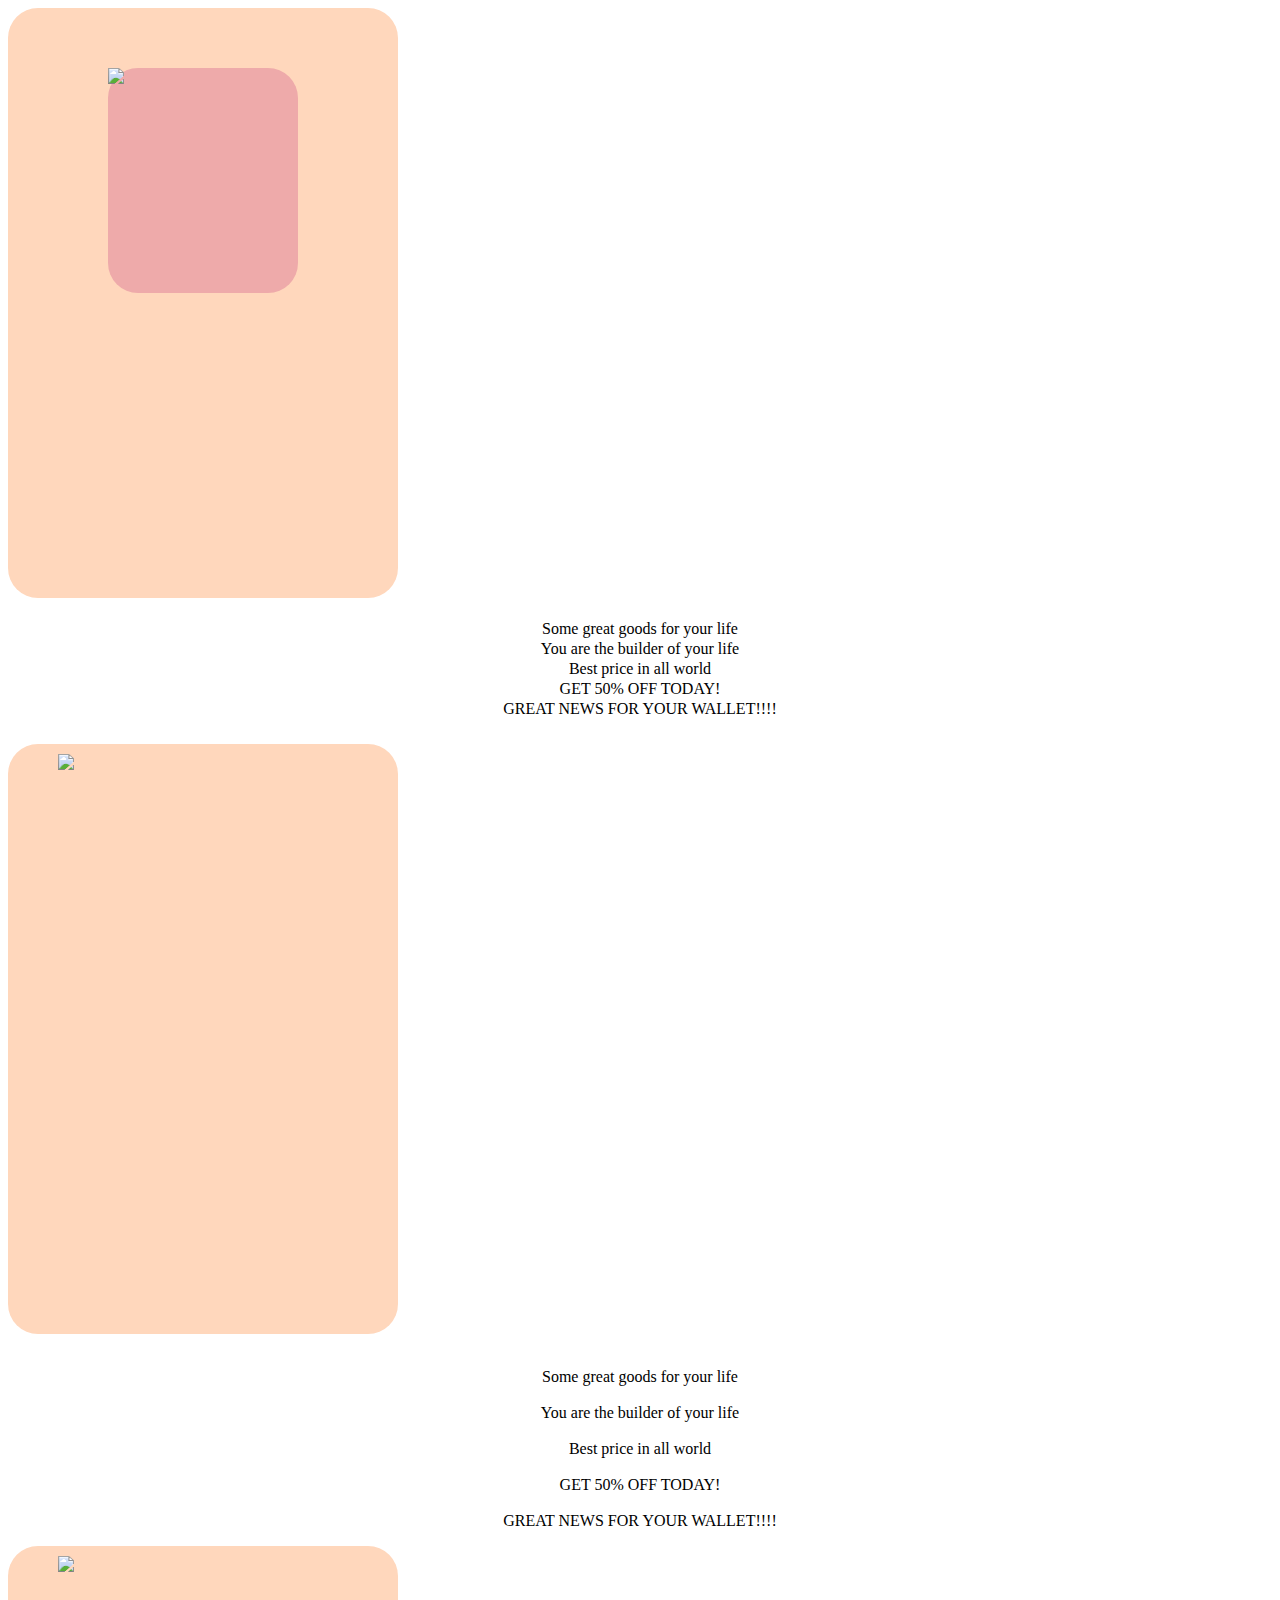
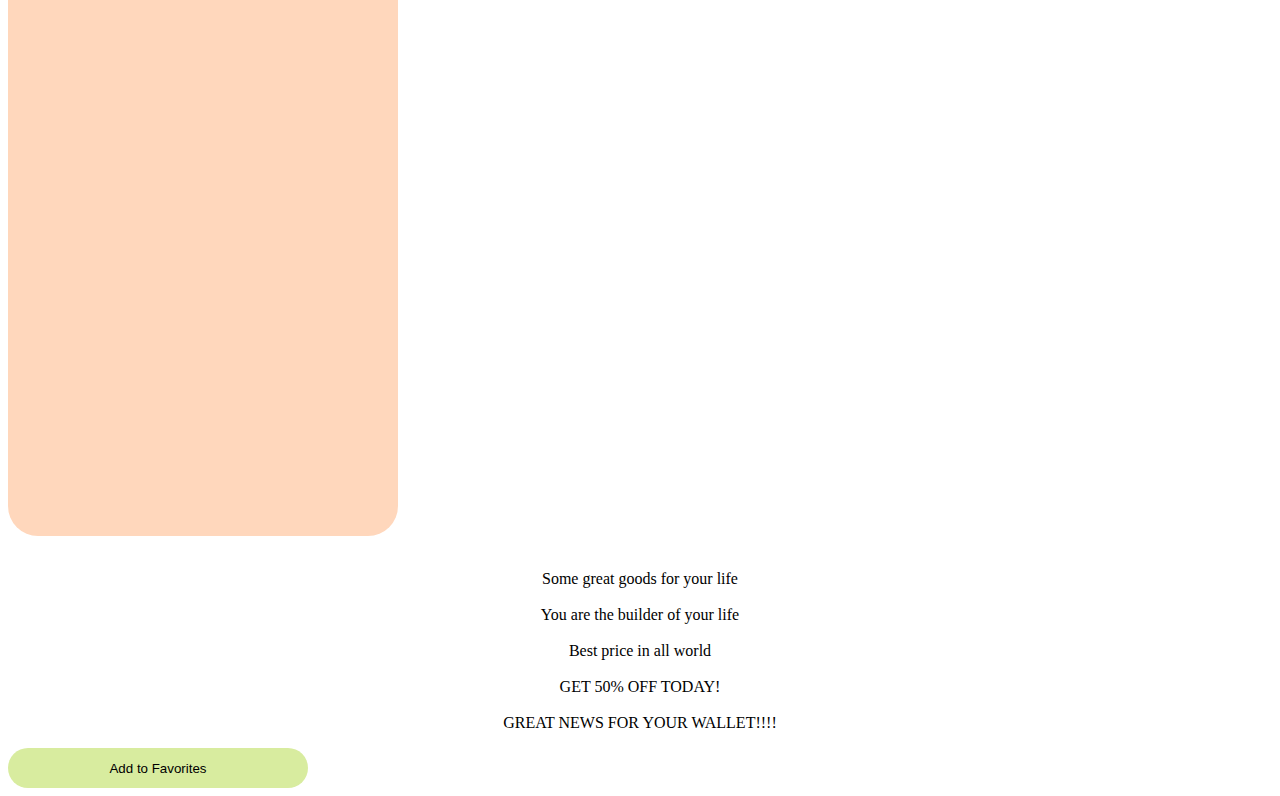
==== index.html @ 2c21d0e1 "1" ====
<html>
  <head>
    <title>      
       My place
    </title>
   
      <style type="text/css">      
                               
  .conteiner {
      display: flex;
      flex-direction: row;
        
    }     
    
      .item {
        display: flex;
        flex-direction: row;
        align-items: flex-start;
        border-radius: 30px;
        width: 290px;
        height: 580px;
        padding-top: 10px;
        padding-left: 50px;
        padding-right: 50px;
        background-color: rgb(255, 215, 188);
      
      }

      .item2 {
        flex: 0 0 calc( 30% - 30px );	
        display: flex;
        flex-direction: row;
        border-radius: 30px;
        width: 290px;
        height: 580px;
        padding-top: 10px;
        padding-left: 50px;
        padding-right: 50px;
        background-color: rgb(255, 215, 188);
      
      }
      .item3 {
        flex: 0 0 calc( 40% - 30px );
        display: flex;
        flex-direction: row;        
        border-radius: 30px;
        width: 290px;
        height: 580px;
        padding-top: 10px;
        padding-left: 50px;
        padding-right: 50px;
        background-color: rgb(255, 215, 188);
      
      }
      
      .item:hover{
        box-shadow: 5px 12px 12px #c9f0f3;
      }
      .item2:hover{
        box-shadow: 5px 12px 12px #c9f0f3;
      }
      .item3:hover{
        box-shadow: 5px 12px 12px #c9f0f3;
      }
      .item-img {
        margin-top: 50px;
        margin-bottom: 50px;
        border-radius: 30px;
        margin-left: 50px;
        margin-right: 50px;
        width: 225px;
        height: 225px;
        background-color: #eeaaaa;
      }     
      .item-title {
        line-height: 10px;
        font-family: cursive;
        font-size: 16px;
        margin-bottom: 30px;
      }      
      .btn {
        width: 300px;
        height: 40px;
        background-color: #d8ec9f;
        border-radius: 40px;
        border-color: aqua;
        border: 0;      
        transition: 1s;
      }
        .btn:hover {
          background-color: rgb(253, 165, 0);
          border: 3px;
          border-radius: 50px;
          border: #68017c 8px       
         }
    
    </style>
  </head>
  <body>

    <div class="item">     
        <div class="item-img">
          <img src="1.jpg.jpg">
          </div>
        </div>
    <div class="item-title">      
        <p align="center">
        <br>Some great goods for your life</br>
        <br>You are the builder of your life</br>
        <br>Best price in all world</br>
        <br>GET 50% OFF TODAY!</br>
        <br>GREAT NEWS FOR YOUR WALLET!!!!</br>
        </p> 
        </div>
        <div class="item-footer"></div> 

    <div class="item2">     
          <div class="item2-img">
            <img src="1.jpg.jpg">
          </div>
          </div>
          
      <div class="item2-title">      
          <p align="center">
          <br>Some great goods for your life</br>
          <br>You are the builder of your life</br>
          <br>Best price in all world</br>
          <br>GET 50% OFF TODAY!</br>
          <br>GREAT NEWS FOR YOUR WALLET!!!!</br>
          </p> 
          </div>
          <div class="item2-footer"></div> 

    <div class="item3">     
            <div class="item3-img">
              <img src="1.jpg.jpg">
            </div>
            </div>

        <div class="item3-title">      
            <p align="center">
            <br>Some great goods for your life</br>
            <br>You are the builder of your life</br>
            <br>Best price in all world</br>
            <br>GET 50% OFF TODAY!</br>
            <br>GREAT NEWS FOR YOUR WALLET!!!!</br>
            </p> 
            </div>
            <div class="item3-footer"></div>

    <button class="btn">       
      Add to Favorites
    </button> 
   
    </body>
</html>
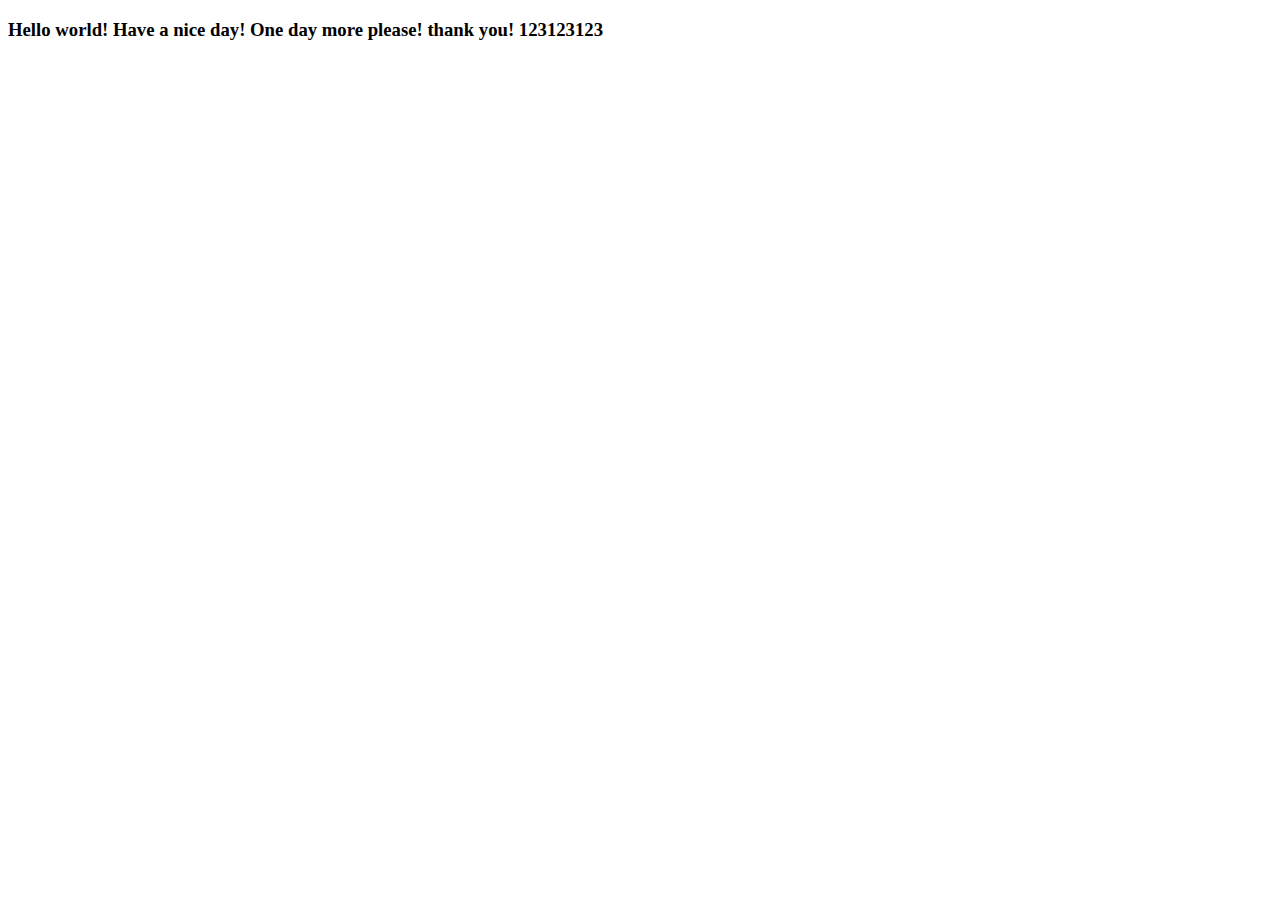
==== commit 36c566d3: "Add files via upload" ====
--- a/index.html
+++ b/index.html
@@ -1,156 +1,17 @@
+<!DOCTYPE html>
 <html>
-  <head>
-    <title>      
-       My place
-    </title>
-   
-      <style type="text/css">      
-                               
-  .conteiner {
-      display: flex;
-      flex-direction: row;
-        
-    }     
-    
-      .item {
-        display: flex;
-        flex-direction: row;
-        align-items: flex-start;
-        border-radius: 30px;
-        width: 290px;
-        height: 580px;
-        padding-top: 10px;
-        padding-left: 50px;
-        padding-right: 50px;
-        background-color: rgb(255, 215, 188);
-      
-      }
-
-      .item2 {
-        flex: 0 0 calc( 30% - 30px );	
-        display: flex;
-        flex-direction: row;
-        border-radius: 30px;
-        width: 290px;
-        height: 580px;
-        padding-top: 10px;
-        padding-left: 50px;
-        padding-right: 50px;
-        background-color: rgb(255, 215, 188);
-      
-      }
-      .item3 {
-        flex: 0 0 calc( 40% - 30px );
-        display: flex;
-        flex-direction: row;        
-        border-radius: 30px;
-        width: 290px;
-        height: 580px;
-        padding-top: 10px;
-        padding-left: 50px;
-        padding-right: 50px;
-        background-color: rgb(255, 215, 188);
-      
-      }
-      
-      .item:hover{
-        box-shadow: 5px 12px 12px #c9f0f3;
-      }
-      .item2:hover{
-        box-shadow: 5px 12px 12px #c9f0f3;
-      }
-      .item3:hover{
-        box-shadow: 5px 12px 12px #c9f0f3;
-      }
-      .item-img {
-        margin-top: 50px;
-        margin-bottom: 50px;
-        border-radius: 30px;
-        margin-left: 50px;
-        margin-right: 50px;
-        width: 225px;
-        height: 225px;
-        background-color: #eeaaaa;
-      }     
-      .item-title {
-        line-height: 10px;
-        font-family: cursive;
-        font-size: 16px;
-        margin-bottom: 30px;
-      }      
-      .btn {
-        width: 300px;
-        height: 40px;
-        background-color: #d8ec9f;
-        border-radius: 40px;
-        border-color: aqua;
-        border: 0;      
-        transition: 1s;
-      }
-        .btn:hover {
-          background-color: rgb(253, 165, 0);
-          border: 3px;
-          border-radius: 50px;
-          border: #68017c 8px       
-         }
-    
-    </style>
-  </head>
-  <body>
-
-    <div class="item">     
-        <div class="item-img">
-          <img src="1.jpg.jpg">
-          </div>
+    <head>
+        <link type="text/css" rel="stylesheet" media="all" href="style.css"/>
+        <title>big head !!!</title>
+    </head>
+    <body>
+        <h3>
+            Hello world! Have a nice day! One day more please!
+            thank you! 123123123
+        </h3>
+        <br>
+        <div>
+           
         </div>
-    <div class="item-title">      
-        <p align="center">
-        <br>Some great goods for your life</br>
-        <br>You are the builder of your life</br>
-        <br>Best price in all world</br>
-        <br>GET 50% OFF TODAY!</br>
-        <br>GREAT NEWS FOR YOUR WALLET!!!!</br>
-        </p> 
-        </div>
-        <div class="item-footer"></div> 
-
-    <div class="item2">     
-          <div class="item2-img">
-            <img src="1.jpg.jpg">
-          </div>
-          </div>
-          
-      <div class="item2-title">      
-          <p align="center">
-          <br>Some great goods for your life</br>
-          <br>You are the builder of your life</br>
-          <br>Best price in all world</br>
-          <br>GET 50% OFF TODAY!</br>
-          <br>GREAT NEWS FOR YOUR WALLET!!!!</br>
-          </p> 
-          </div>
-          <div class="item2-footer"></div> 
-
-    <div class="item3">     
-            <div class="item3-img">
-              <img src="1.jpg.jpg">
-            </div>
-            </div>
-
-        <div class="item3-title">      
-            <p align="center">
-            <br>Some great goods for your life</br>
-            <br>You are the builder of your life</br>
-            <br>Best price in all world</br>
-            <br>GET 50% OFF TODAY!</br>
-            <br>GREAT NEWS FOR YOUR WALLET!!!!</br>
-            </p> 
-            </div>
-            <div class="item3-footer"></div>
-
-    <button class="btn">       
-      Add to Favorites
-    </button> 
-   
     </body>
 </html>--- a/style.css
+++ b/style.css
@@ -0,0 +1,3 @@
+h1 {
+    color: red;
+}